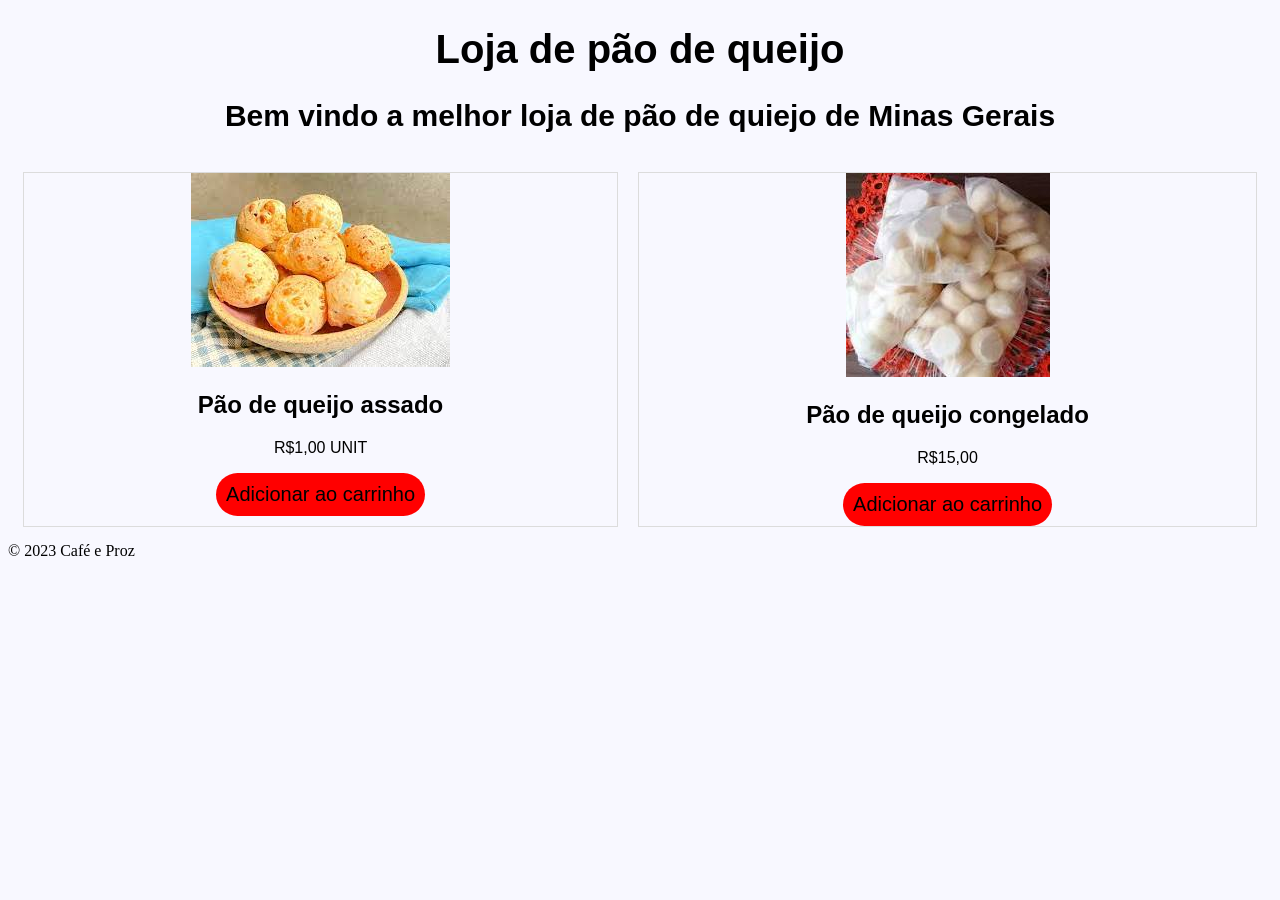
==== LOJA/index.html @ c349f4c9 "Add files via upload" ====
<!DOCTYPE html>
<html lang="en">
<head>
    <meta charset="UTF-8">
    <meta name="viewport" content="width=device-width, initial-scale=1.0">
    <link rel="stylesheet" href="css/style.css">
    <title> Café e Proz</title>
</head>
<body>
    <div class="container">
        <header>
            <h1>Loja de pão de queijo</h1>
            <h2 class="subtitulo">Bem vindo a melhor loja de pão de quiejo de Minas Gerais</h2>
        </header>
        <main class="produtos">
            <article class="produto">
                <img src="img/pao_de_queijo_assado.jpg" alt="">
                <h2 class="produto1">Pão de queijo assado</h2>
                <p class="precoUnit">R$1,00 UNIT</p>
                <button class="botao">Adicionar ao carrinho</button>
            </article>

            <article class="produto">
                <img src="img/pao_de_queijo_congelado.jpg" alt="" >
                <h2 class="produto2">Pão de queijo congelado</h2>
                <p class="preco">R$15,00</p>
                <button class="botao">Adicionar ao carrinho</button>
            </article>
        </main>
        <footer>
            &copy; 2023 Café e Proz
        </footer>
    </div>
    <script src="/src/script.js"></script>
</body>
</html>
---- LOJA/css/style.css ----
html{
    background-color:ghostwhite ;
}
header{
    color: rgb(0, 0, 0);
    text-align: center;
    font-size: 15pt;
    font-family:'Lucida Sans', 'Lucida Sans Regular', 'Lucida Grande', 'Lucida Sans Unicode', Geneva, Verdana, sans-serif
}

.produto{
    text-align: center;
    border: solid 1px gainsboro;
    color: black;
    font-family: 'Lucida Sans', 'Lucida Sans Regular', 'Lucida Grande', 'Lucida Sans Unicode', Geneva, Verdana, sans-serif;
}

.produtos{
    display: grid;
    grid-template-columns:auto auto;
    padding: 10px;
    gap: 20px;
    padding: 15px;
}

button{
    background-color: red;
    text-align: center;
    color: black;
    border-style: none;
    border-radius: 25px;
    font-size: 15pt;
    padding: 10px;
}
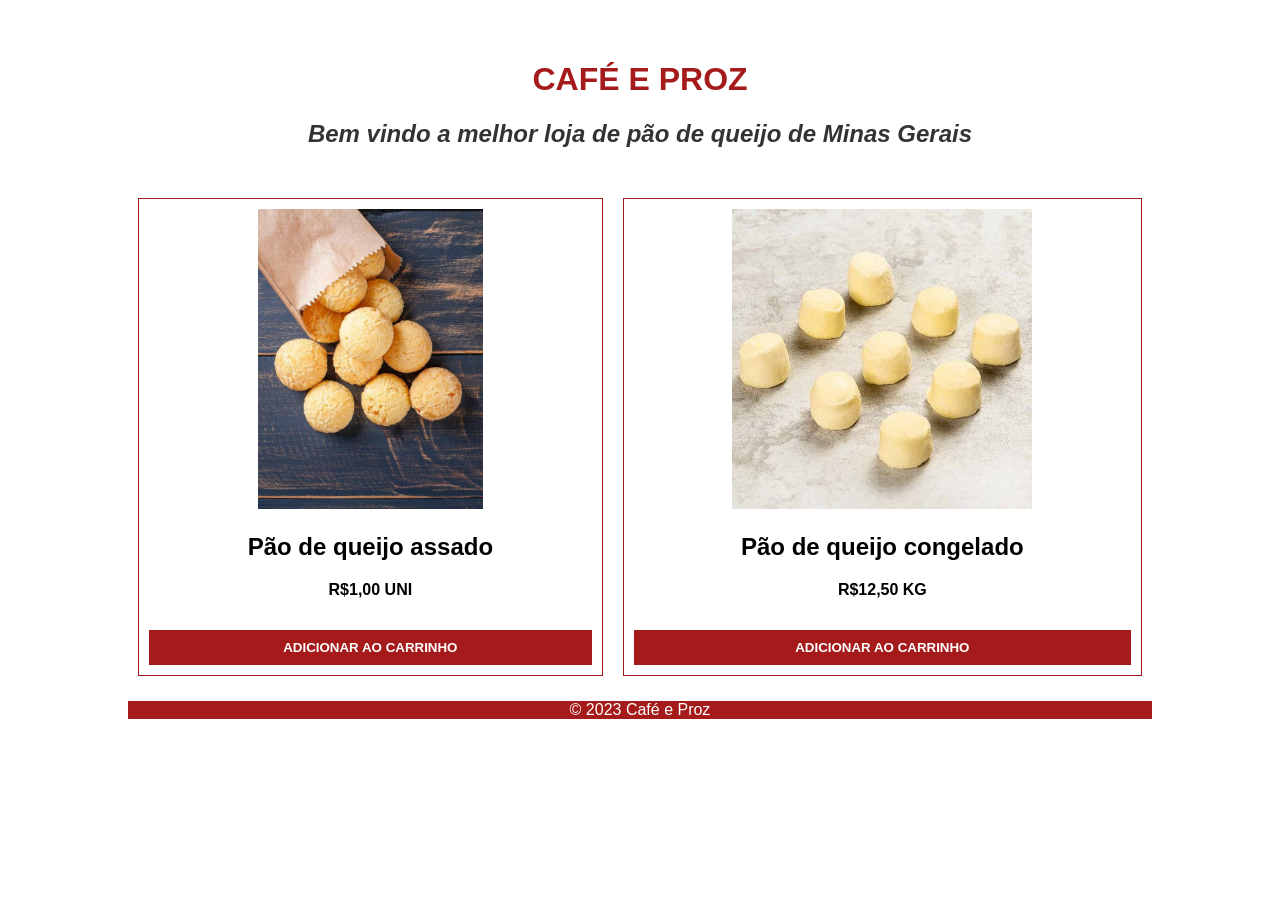
==== commit 85cfe42c: "Add files via upload" ====
--- a/LOJA/index.html
+++ b/LOJA/index.html
@@ -9,22 +9,22 @@
 <body>
     <div class="container">
         <header>
-            <h1>Loja de pão de queijo</h1>
-            <h2 class="subtitulo">Bem vindo a melhor loja de pão de quiejo de Minas Gerais</h2>
+            <h1>CAFÉ E PROZ</h1>
+            <h2 class="subtitulo">Bem vindo a melhor loja de pão de queijo de Minas Gerais</h2>
         </header>
         <main class="produtos">
             <article class="produto">
-                <img src="img/pao_de_queijo_assado.jpg" alt="">
+                <img src="img/pao_de_queijo_assado.jpeg" alt="">
                 <h2 class="produto1">Pão de queijo assado</h2>
-                <p class="precoUnit">R$1,00 UNIT</p>
-                <button class="botao">Adicionar ao carrinho</button>
+                <p class="preco">R$1,00 UNI</p>
+                <button class="botao">ADICIONAR AO CARRINHO</button>
             </article>
 
             <article class="produto">
-                <img src="img/pao_de_queijo_congelado.jpg" alt="" >
+                <img src="img/pao_de_queijo_congelado.jpeg" alt="" >
                 <h2 class="produto2">Pão de queijo congelado</h2>
-                <p class="preco">R$15,00</p>
-                <button class="botao">Adicionar ao carrinho</button>
+                <p class="preco">R$12,50 KG</p>
+                <button class="botao">ADICIONAR AO CARRINHO</button>
             </article>
         </main>
         <footer>
--- a/LOJA/css/style.css
+++ b/LOJA/css/style.css
@@ -1,34 +1,69 @@
-html{
-    background-color:ghostwhite ;
-}
-header{
-    color: rgb(0, 0, 0);
-    text-align: center;
-    font-size: 15pt;
-    font-family:'Lucida Sans', 'Lucida Sans Regular', 'Lucida Grande', 'Lucida Sans Unicode', Geneva, Verdana, sans-serif
+body {
+  font-family: Arial, Helvetica, sans-serif;
+  background: color #f5f5f5f5;
+  color: rgb(165, 27, 27);
+  margin: 0;
 }
 
-.produto{
-    text-align: center;
-    border: solid 1px gainsboro;
-    color: black;
-    font-family: 'Lucida Sans', 'Lucida Sans Regular', 'Lucida Grande', 'Lucida Sans Unicode', Geneva, Verdana, sans-serif;
+h1 {
+  font-family: "Franklin Gothic Medium", "Arial Narrow", Arial, sans-serif;
+  font-weight: bold;
+}
+.container {
+  width: 80%;
+  margin: 0 auto;
+  padding: 20px;
 }
 
-.produtos{
-    display: grid;
-    grid-template-columns:auto auto;
-    padding: 10px;
-    gap: 20px;
-    padding: 15px;
+header {
+  text-align: center;
+  padding: 20px 0;
+  background-color: #fff;
 }
 
-button{
-    background-color: red;
-    text-align: center;
-    color: black;
-    border-style: none;
-    border-radius: 25px;
-    font-size: 15pt;
-    padding: 10px;
+.subtitulo {
+  font-style: italic;
+  color: #333;
+}
+
+.produtos {
+  display: grid;
+  grid-template-columns: auto auto;
+  padding: 10px;
+  gap: 20px;
+}
+
+.produto {
+  padding: 10px;
+  text-align: center;
+  color: black;
+  border: solid 1px  rgb(165, 27, 27);
+  
+}
+
+.preco {
+  color: black;
+  font-weight: bold;
+}
+
+button {
+  font-weight: bold;
+  background-color: rgb(165, 27, 27);
+  color: #fff;
+  padding: 10px;
+  border: none;
+  cursor: pointer;
+  width: 100%;
+  margin-top: 15px;
+}
+
+footer {
+  background-color: rgb(165, 27, 27);
+  color: #fff;
+  text-align: center;
+  padding: 0px;
+  bottom: 0;
+  width: 100%;
+  height: 25%;
+  margin-top: 15px;
 }
